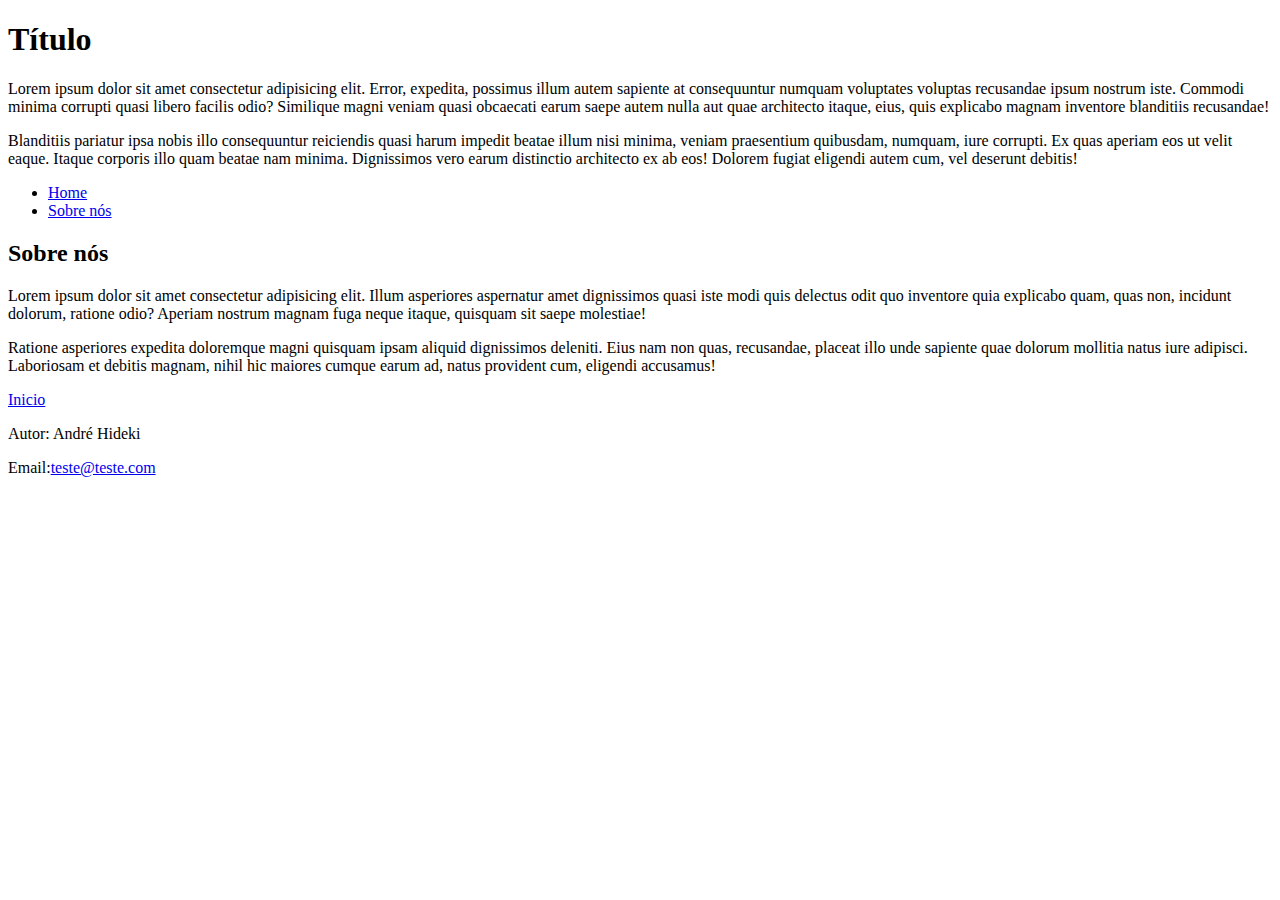
==== index.html @ e986aa07 "Criando links" ====
<!DOCTYPE html>
<html lang="pt-BR">
<head>    

    <meta charset="UTF-8">
    <meta name="viewport" content="width=device-width, initial-scale=1.0">
    
    <title>HTML Semântico</title>

</head>

<!-- não tem nada aqui -->

<body>

    <h1>Título</h1>

    <p>Lorem ipsum dolor sit amet consectetur adipisicing elit. Error, expedita, possimus illum autem sapiente at consequuntur numquam voluptates voluptas recusandae ipsum nostrum iste. Commodi minima corrupti quasi libero facilis odio? Similique magni veniam quasi obcaecati earum saepe autem nulla aut quae architecto itaque, eius, quis explicabo magnam inventore blanditiis recusandae!</p>

    <p>Blanditiis pariatur ipsa nobis illo consequuntur reiciendis quasi harum impedit beatae illum nisi minima, veniam praesentium quibusdam, numquam, iure corrupti. Ex quas aperiam eos ut velit eaque. Itaque corporis illo quam beatae nam minima. Dignissimos vero earum distinctio architecto ex ab eos! Dolorem fugiat eligendi autem cum, vel deserunt debitis!</p>

    <article>        
    
        <header id="topo">

            <nav>

                <ul>

                    <li>

                       <a href="./index.html">Home</a> 

                    </li>

                    <li>

                        <a href="#sobre-nos">Sobre nós</a>

                    </li>

                </ul>

            </nav>         

        </header>

    </article>

    <section id="sobre-nos">

        <h2>Sobre nós</h2>

        <!-- Abreviação: p*2lorem40-->            
        <p>Lorem ipsum dolor sit amet consectetur adipisicing elit. Illum asperiores aspernatur amet dignissimos quasi iste modi quis delectus odit quo inventore quia explicabo quam, quas non, incidunt dolorum, ratione odio? Aperiam nostrum magnam fuga neque itaque, quisquam sit saepe molestiae!</p>

        <p>Ratione asperiores expedita doloremque magni quisquam ipsam aliquid dignissimos deleniti. Eius nam non quas, recusandae, placeat illo unde sapiente quae dolorum mollitia natus iure adipisci. Laboriosam et debitis magnam, nihil hic maiores cumque earum ad, natus provident cum, eligendi accusamus!</p>

        <a href="#topo">Inicio</a>

    </section>

    <footer>
        <p>Autor: André Hideki</p>
        <p>Email:<a href="mailto:teste@teste.com">teste@teste.com</a></p>
    </footer>    
    
</body>
</html>
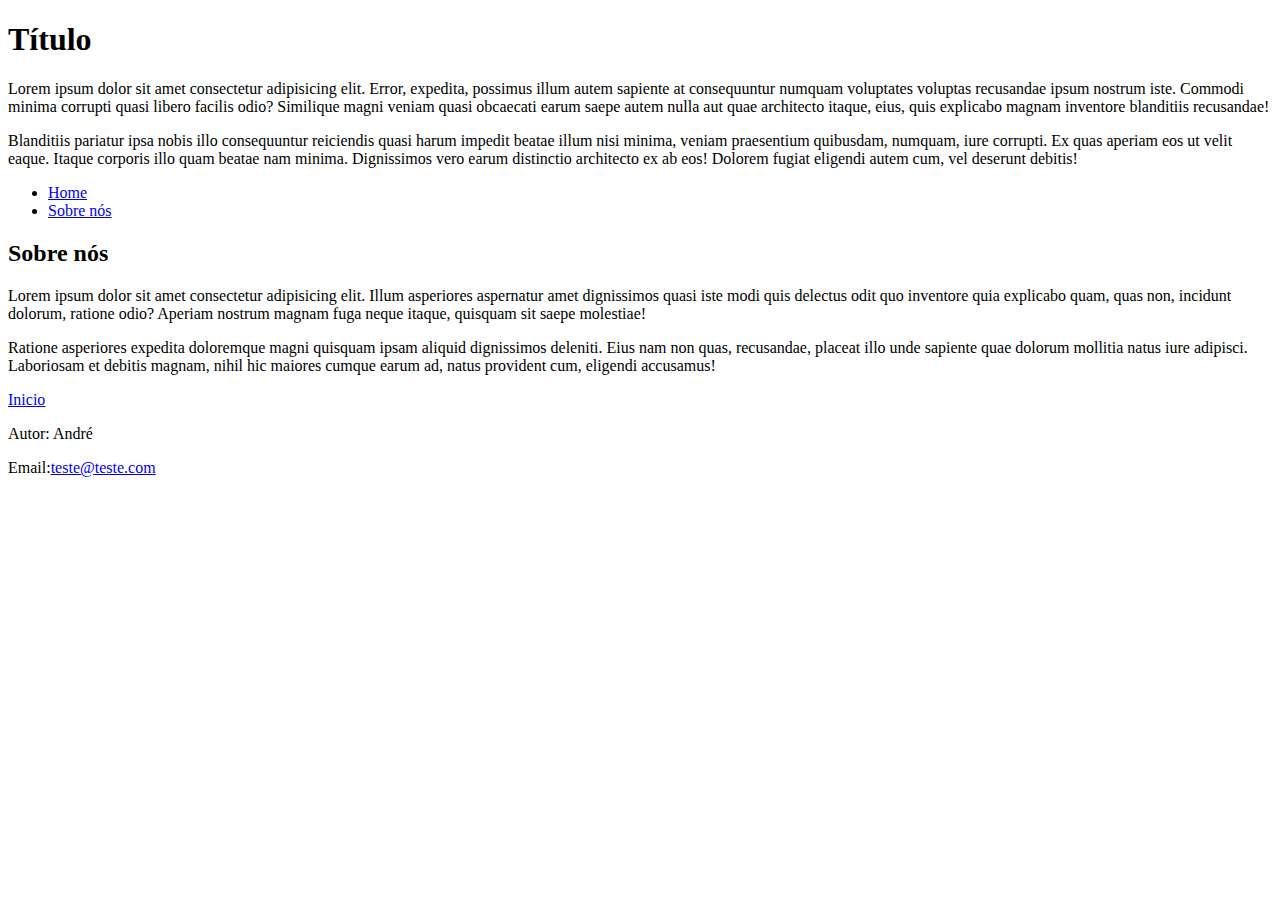
==== commit ec3f3471: "Criando um link" ====
--- a/index.html
+++ b/index.html
@@ -61,7 +61,7 @@
     </section>
 
     <footer>
-        <p>Autor: André Hideki</p>
+        <p>Autor: André </p>
         <p>Email:<a href="mailto:teste@teste.com">teste@teste.com</a></p>
     </footer>    
     
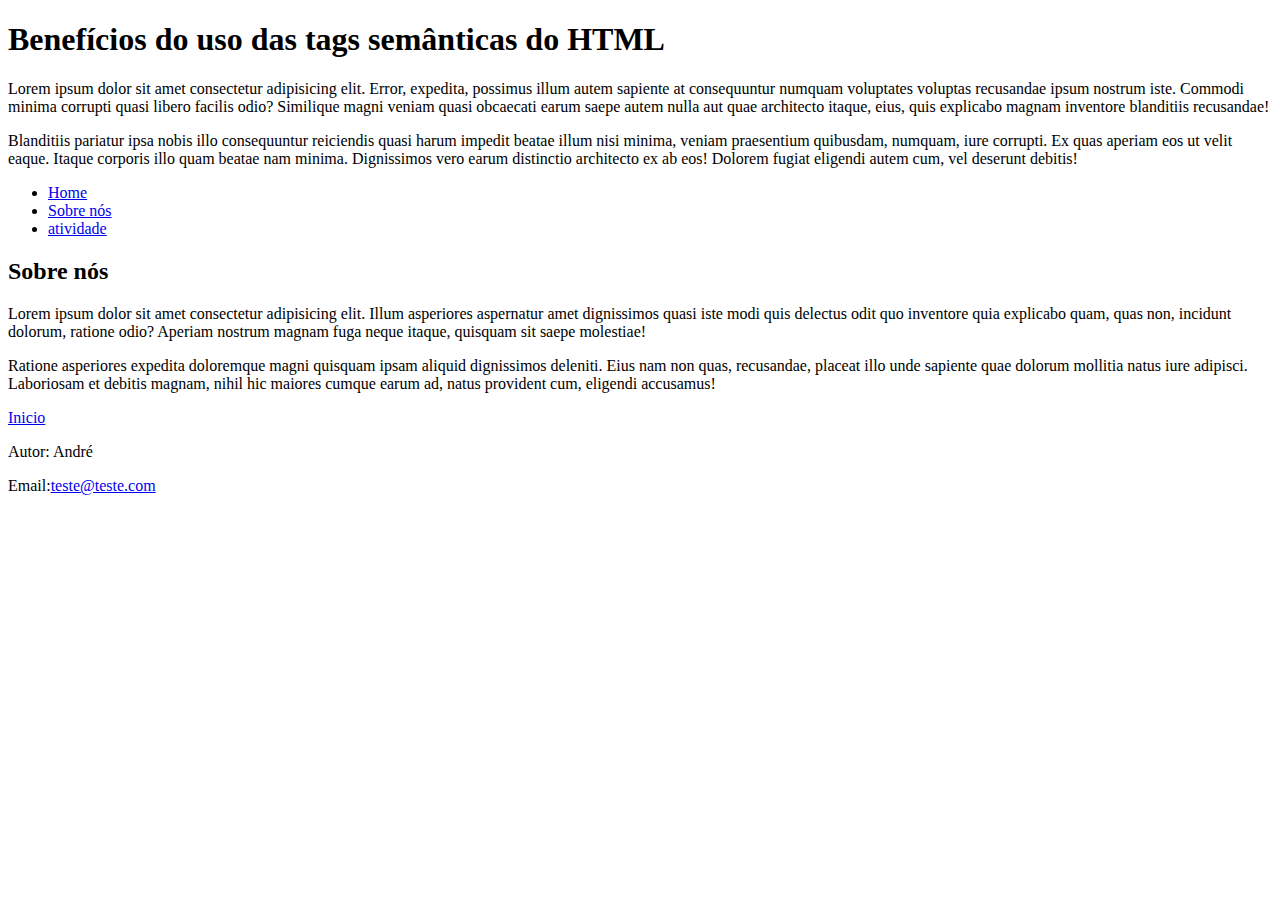
==== commit 989a40bc: "fazendo uma pagina no html semantico" ====
--- a/index.html
+++ b/index.html
@@ -13,38 +13,26 @@
 
 <body>
 
-    <h1>Título</h1>
-
+    <h1>Benefícios do uso das tags semânticas do HTML</h1>
     <p>Lorem ipsum dolor sit amet consectetur adipisicing elit. Error, expedita, possimus illum autem sapiente at consequuntur numquam voluptates voluptas recusandae ipsum nostrum iste. Commodi minima corrupti quasi libero facilis odio? Similique magni veniam quasi obcaecati earum saepe autem nulla aut quae architecto itaque, eius, quis explicabo magnam inventore blanditiis recusandae!</p>
-
     <p>Blanditiis pariatur ipsa nobis illo consequuntur reiciendis quasi harum impedit beatae illum nisi minima, veniam praesentium quibusdam, numquam, iure corrupti. Ex quas aperiam eos ut velit eaque. Itaque corporis illo quam beatae nam minima. Dignissimos vero earum distinctio architecto ex ab eos! Dolorem fugiat eligendi autem cum, vel deserunt debitis!</p>
 
-    <article>        
-    
+    <article>      
         <header id="topo">
-
             <nav>
-
                 <ul>
-
                     <li>
-
                        <a href="./index.html">Home</a> 
-
                     </li>
-
                     <li>
-
                         <a href="#sobre-nos">Sobre nós</a>
-
                     </li>
-
+                    <li>
+                        <a href="./teste.html">atividade</a> 
+                    </li>
                 </ul>
-
-            </nav>         
-
+            </nav>     
         </header>
-
     </article>
 
     <section id="sobre-nos">
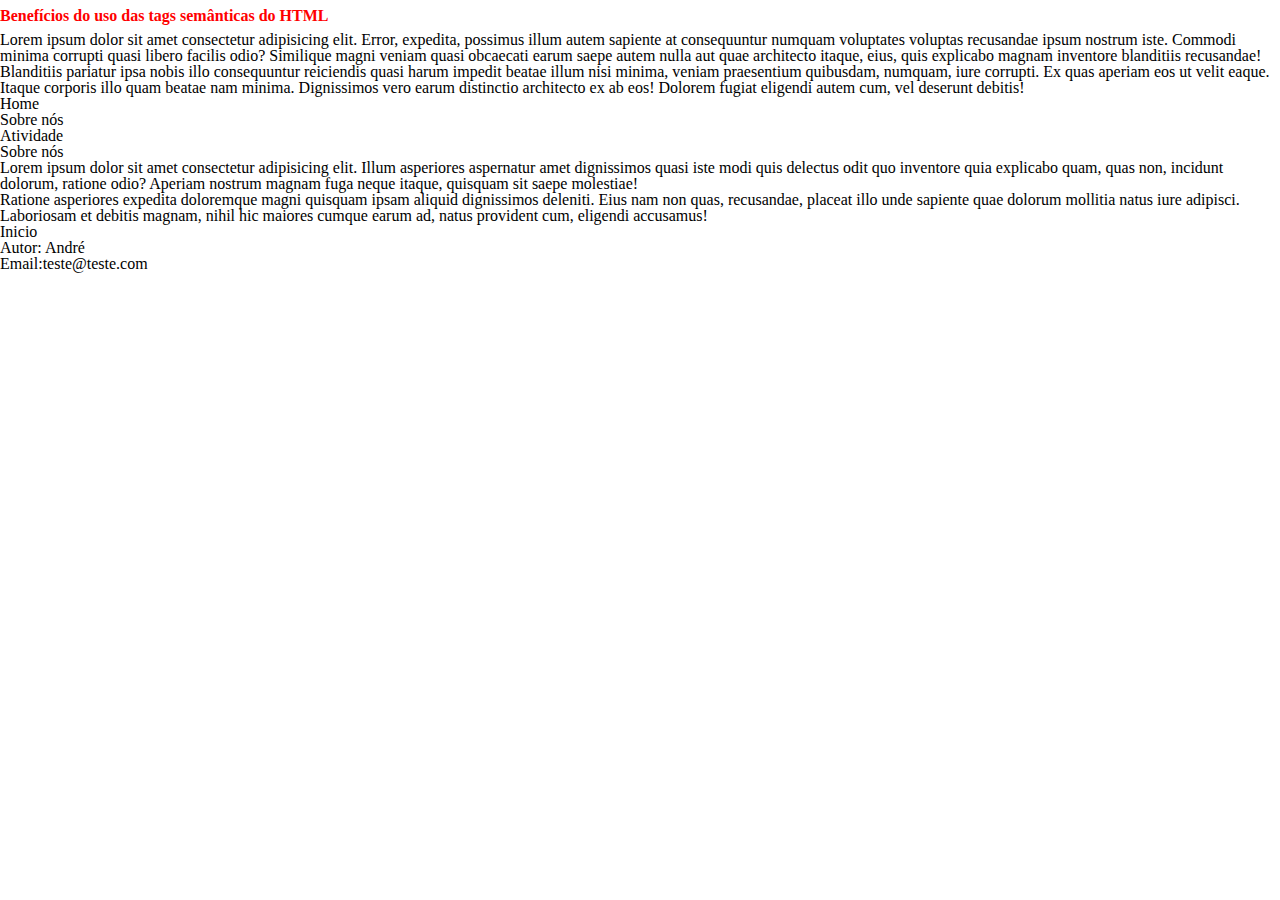
==== commit c30f1a70: "style(index): início da estilização da página principal" ====
--- a/index.html
+++ b/index.html
@@ -6,10 +6,18 @@
     <meta name="viewport" content="width=device-width, initial-scale=1.0">
     
     <title>HTML Semântico</title>
+   
+    <link rel="stylesheet" href="./reset.css">
+    <link rel="stylesheet" href="./style.css">
+
 
 </head>
 
-<!-- não tem nada aqui -->
+<!-- não tem nada entre o head e o body -->
+<!-- ctrl e vírgula -->
+<!-- externo, interno, inline -->
+<!-- alt z -->
+<!-- style="color:darkgreen" -->
 
 <body>
 
@@ -28,7 +36,7 @@
                         <a href="#sobre-nos">Sobre nós</a>
                     </li>
                     <li>
-                        <a href="./teste.html">atividade</a> 
+                        <a href="./teste.html">Atividade</a> 
                     </li>
                 </ul>
             </nav>     
--- a/style.css
+++ b/style.css
@@ -0,0 +1,5 @@
+h1 {
+    color: red;
+    line-height: 2;
+    font-weight: bold;
+}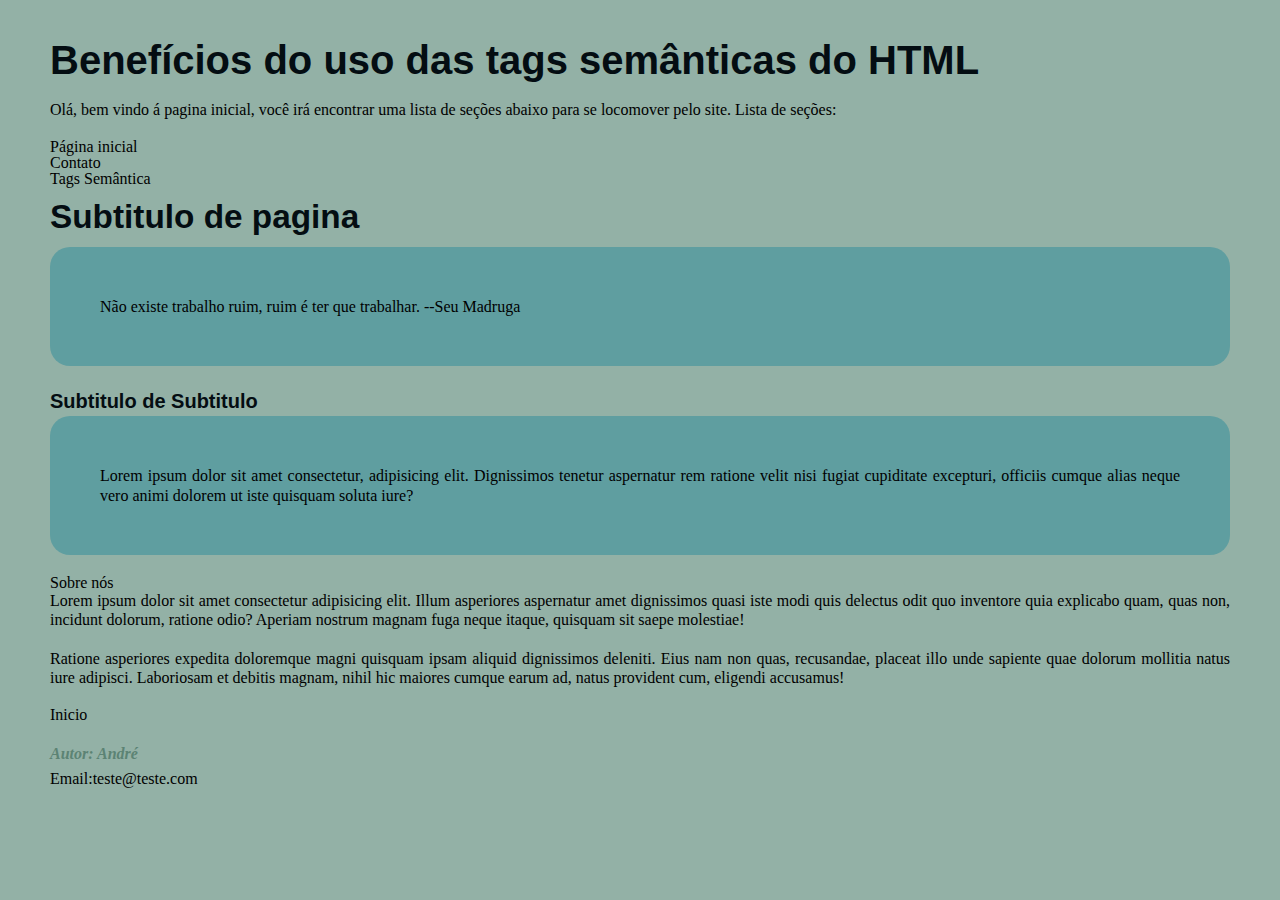
==== commit 4da8e174: "style(index): criando os estilos da página inicial" ====
--- a/index.html
+++ b/index.html
@@ -21,31 +21,39 @@
 
 <body>
 
-    <h1>Benefícios do uso das tags semânticas do HTML</h1>
-    <p>Lorem ipsum dolor sit amet consectetur adipisicing elit. Error, expedita, possimus illum autem sapiente at consequuntur numquam voluptates voluptas recusandae ipsum nostrum iste. Commodi minima corrupti quasi libero facilis odio? Similique magni veniam quasi obcaecati earum saepe autem nulla aut quae architecto itaque, eius, quis explicabo magnam inventore blanditiis recusandae!</p>
-    <p>Blanditiis pariatur ipsa nobis illo consequuntur reiciendis quasi harum impedit beatae illum nisi minima, veniam praesentium quibusdam, numquam, iure corrupti. Ex quas aperiam eos ut velit eaque. Itaque corporis illo quam beatae nam minima. Dignissimos vero earum distinctio architecto ex ab eos! Dolorem fugiat eligendi autem cum, vel deserunt debitis!</p>
+    <h1 class="titulo-de-artigo">Benefícios do uso das tags semânticas do HTML</h1>
+    <p>Olá, bem vindo á pagina inicial, você irá encontrar uma lista de seções abaixo para se locomover pelo site. Lista de seções:</p>
+
 
     <article>      
         <header id="topo">
             <nav>
                 <ul>
                     <li>
-                       <a href="./index.html">Home</a> 
+                       <a href="./index.html">Página inicial</a> 
                     </li>
                     <li>
-                        <a href="#sobre-nos">Sobre nós</a>
+                        <a href="#sobre-nos">Contato</a>
                     </li>
                     <li>
-                        <a href="./teste.html">Atividade</a> 
+                        <a href="./teste.html">Tags Semântica</a> 
                     </li>
                 </ul>
             </nav>     
         </header>
     </article>
 
+    <section>
+        <h2 class="subtitulo-de-pagina">Subtitulo de pagina</h2>
+            <p class="paragrafo-cor"> Não existe trabalho ruim, ruim é ter que trabalhar. --Seu Madruga</p>
+            <h3 class="subtitulo-de-subtitulo">Subtitulo de Subtitulo</h3> 
+            <p class="paragrafo-cor">Lorem ipsum dolor sit amet consectetur, adipisicing elit. Dignissimos tenetur aspernatur rem ratione velit nisi fugiat cupiditate excepturi, officiis cumque alias neque vero animi dolorem ut iste quisquam soluta iure?</p>
+        
+    </section>
+
     <section id="sobre-nos">
 
-        <h2>Sobre nós</h2>
+        <h2 class="titulo-de-sobre-nos">Sobre nós</h2>
 
         <!-- Abreviação: p*2lorem40-->            
         <p>Lorem ipsum dolor sit amet consectetur adipisicing elit. Illum asperiores aspernatur amet dignissimos quasi iste modi quis delectus odit quo inventore quia explicabo quam, quas non, incidunt dolorum, ratione odio? Aperiam nostrum magnam fuga neque itaque, quisquam sit saepe molestiae!</p>
@@ -55,11 +63,11 @@
         <a href="#topo">Inicio</a>
 
     </section>
-
+<br>
     <footer>
-        <p>Autor: André </p>
+        <p class="autor-do-artigo">Autor: André </p>
         <p>Email:<a href="mailto:teste@teste.com">teste@teste.com</a></p>
-    </footer>    
+    </footer>   
     
 </body>
 </html>--- a/style.css
+++ b/style.css
@@ -1,5 +1,50 @@
-h1 {
-    color: red;
+.titulo-de-artigo {
+    color: #040D12;
     line-height: 2;
     font-weight: bold;
+    font-size: 30pt;
+    font-family: Arial, Helvetica, sans-serif;
+}
+
+.subtitulo-de-pagina {
+    color: #040D12;
+    line-height: 1.8;
+    font-weight: bold;
+    font-size: 25pt;
+    font-family: Arial, Helvetica, sans-serif;
+}
+
+.subtitulo-de-subtitulo {
+    color: #040D12;
+    line-height: 1.5;
+    font-weight: bold;
+    font-size: 20px;
+    font-family: Arial, Helvetica, sans-serif;
+    
+}
+
+body {
+    margin: 20px 50px;  
+    background-color: #93B1A6; 
+     
+}
+
+p {
+    line-height: 1.2;
+    text-align: justify;
+    margin-bottom: 20px;
+}
+
+.paragrafo-cor {
+    background-color: cadetblue;
+    padding: 50px;
+    border-radius: 20px;
+}
+
+.autor-do-artigo {
+    color: #5C8374;
+    font-weight: bold;
+    font-style: italic;
+    margin: 5px 0;
+    
 }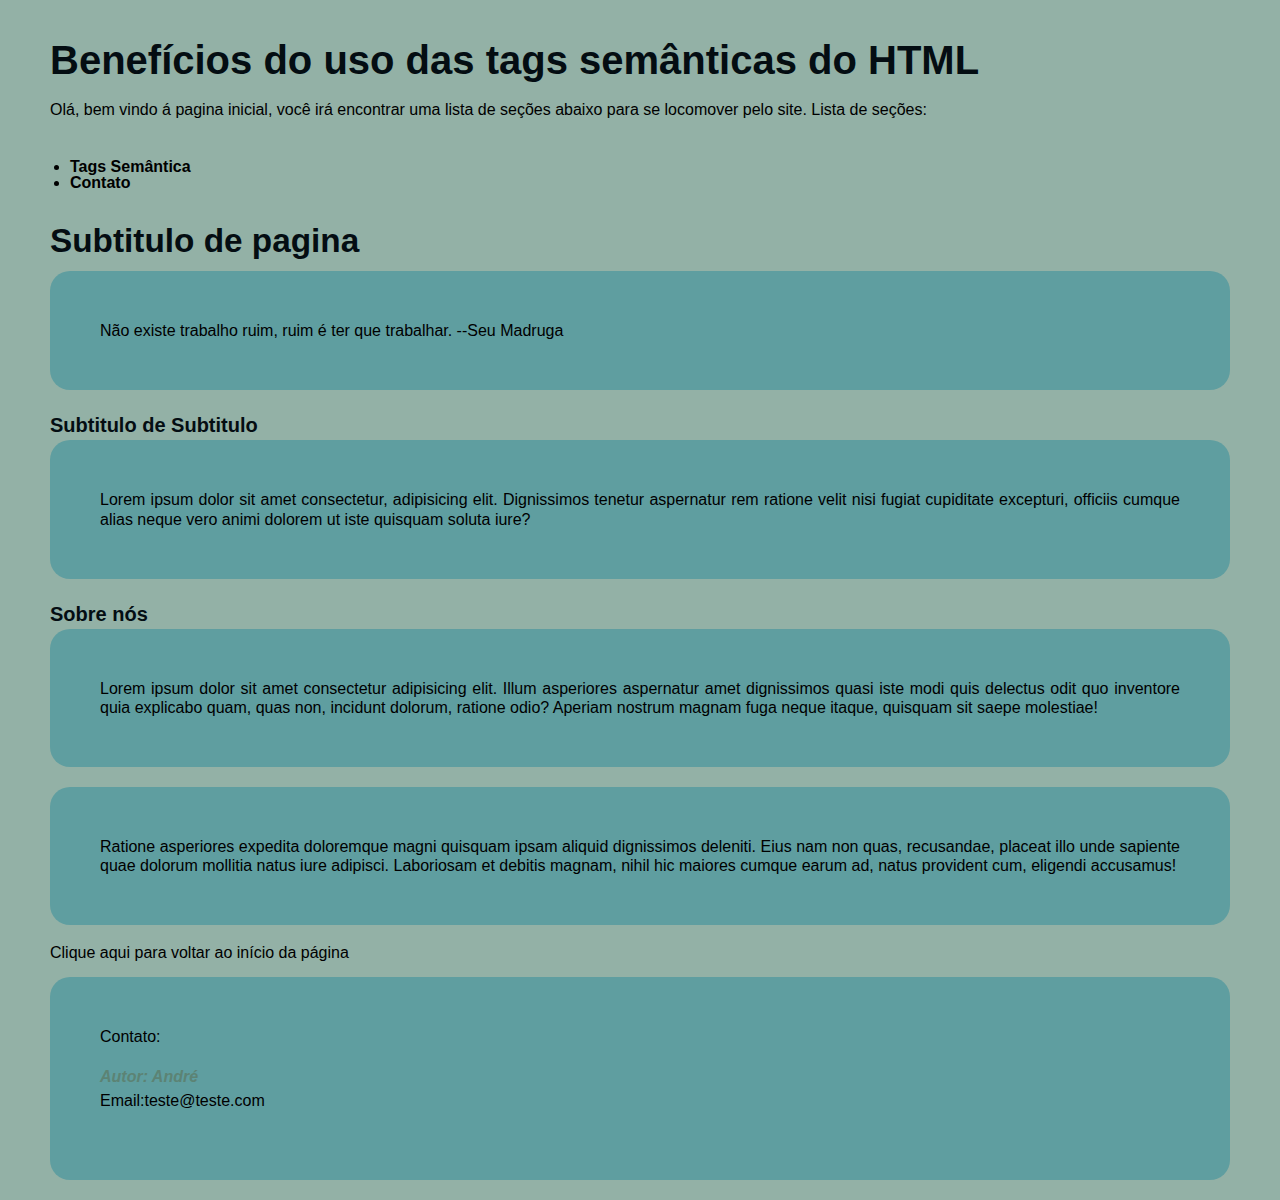
==== commit e21bfb5b: "style(index) alterando o padding dos textos" ====
--- a/index.html
+++ b/index.html
@@ -28,16 +28,10 @@
     <article>      
         <header id="topo">
             <nav>
-                <ul>
-                    <li>
-                       <a href="./index.html">Página inicial</a> 
-                    </li>
-                    <li>
-                        <a href="#sobre-nos">Contato</a>
-                    </li>
-                    <li>
-                        <a href="./teste.html">Tags Semântica</a> 
-                    </li>
+                <ul class="indice">
+                    <li> <a href="./teste.html">Tags Semântica</a> </li>
+                    <li> <a href="#sobre-nos">Contato</a> </li>
+   
                 </ul>
             </nav>     
         </header>
@@ -53,18 +47,23 @@
 
     <section id="sobre-nos">
 
-        <h2 class="titulo-de-sobre-nos">Sobre nós</h2>
+        <h2 class="titulo-de-sobre-nos" >Sobre nós</h2>
 
         <!-- Abreviação: p*2lorem40-->            
-        <p>Lorem ipsum dolor sit amet consectetur adipisicing elit. Illum asperiores aspernatur amet dignissimos quasi iste modi quis delectus odit quo inventore quia explicabo quam, quas non, incidunt dolorum, ratione odio? Aperiam nostrum magnam fuga neque itaque, quisquam sit saepe molestiae!</p>
+        <p class="texto-sobre-nos">Lorem ipsum dolor sit amet consectetur adipisicing elit. Illum asperiores aspernatur amet dignissimos quasi iste modi quis delectus odit quo inventore quia explicabo quam, quas non, incidunt dolorum, ratione odio? Aperiam nostrum magnam fuga neque itaque, quisquam sit saepe molestiae!</p>
 
-        <p>Ratione asperiores expedita doloremque magni quisquam ipsam aliquid dignissimos deleniti. Eius nam non quas, recusandae, placeat illo unde sapiente quae dolorum mollitia natus iure adipisci. Laboriosam et debitis magnam, nihil hic maiores cumque earum ad, natus provident cum, eligendi accusamus!</p>
+        <p class="texto-sobre-nos">Ratione asperiores expedita doloremque magni quisquam ipsam aliquid dignissimos deleniti. Eius nam non quas, recusandae, placeat illo unde sapiente quae dolorum mollitia natus iure adipisci. Laboriosam et debitis magnam, nihil hic maiores cumque earum ad, natus provident cum, eligendi accusamus!</p>
 
-        <a href="#topo">Inicio</a>
+        <ul>
+            <li>
+                <a href="#topo">Clique aqui para voltar ao início da página</a>
+            </li>
+        </ul>
 
     </section>
 <br>
-    <footer>
+    <footer class="texto-sobre-nos">
+        <p>Contato:</p>
         <p class="autor-do-artigo">Autor: André </p>
         <p>Email:<a href="mailto:teste@teste.com">teste@teste.com</a></p>
     </footer>   
--- a/style.css
+++ b/style.css
@@ -26,6 +26,7 @@
 body {
     margin: 20px 50px;  
     background-color: #93B1A6; 
+    font-family: Arial, Helvetica, sans-serif;
      
 }
 
@@ -47,4 +48,26 @@
     font-style: italic;
     margin: 5px 0;
     
-}+}
+
+.indice {
+    font-weight: bold;
+    font-family: Arial, Helvetica, sans-serif;
+    list-style:disc;
+    padding: 20px;
+}
+
+.titulo-de-sobre-nos {
+        color: #040D12;
+        line-height: 1.5;
+        font-weight: bold;
+        font-size: 20px;
+        font-family: Arial, Helvetica, sans-serif;
+}
+
+.texto-sobre-nos {
+    background-color: #5f9ea0;
+    padding: 50px;
+    border-radius: 20px;
+}
+
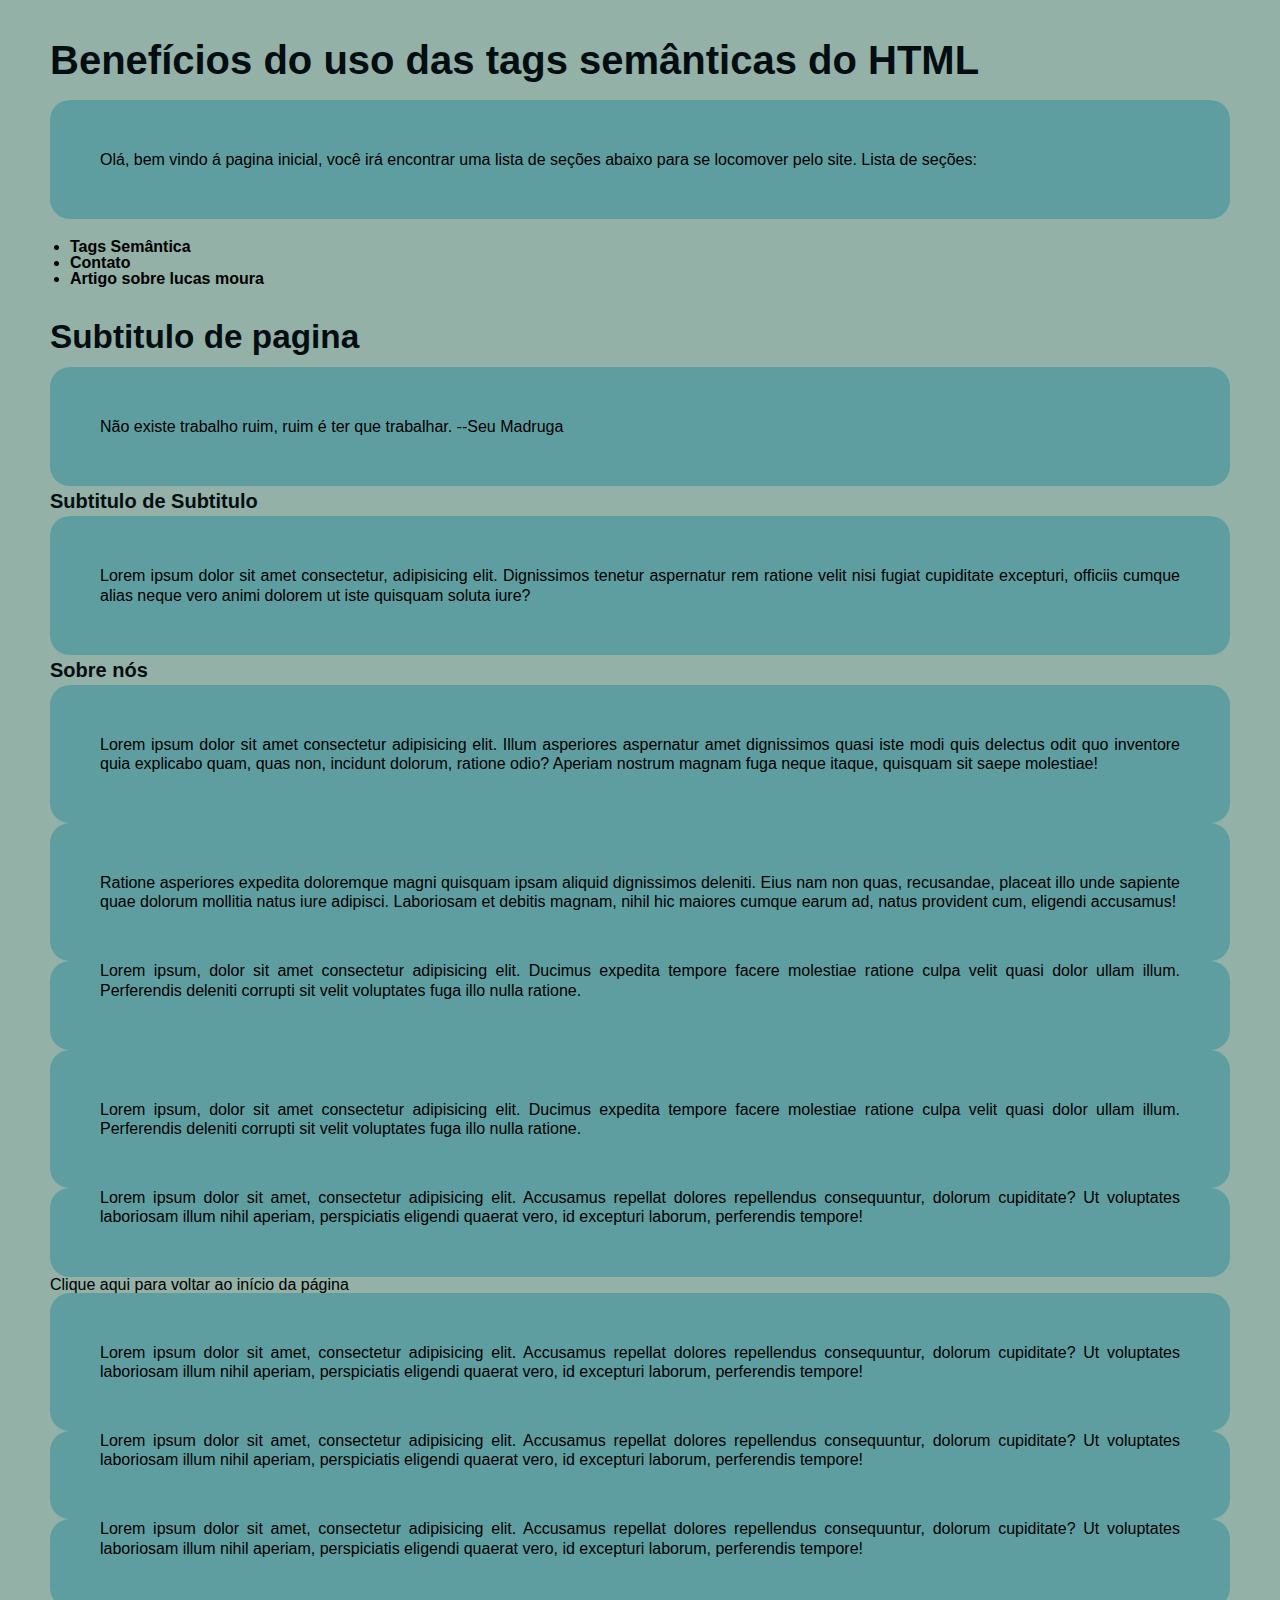
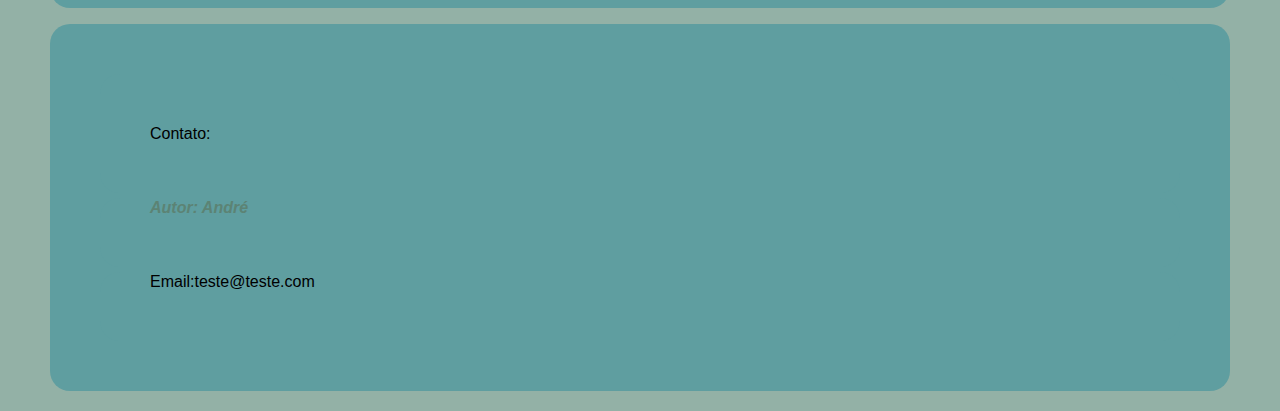
==== commit 65f1dc42: "style(index) alterando os espaçamentos" ====
--- a/index.html
+++ b/index.html
@@ -31,6 +31,7 @@
                 <ul class="indice">
                     <li> <a href="./teste.html">Tags Semântica</a> </li>
                     <li> <a href="#sobre-nos">Contato</a> </li>
+                    <li> <a href="./lucas.html">Artigo sobre lucas moura</a> </li>
    
                 </ul>
             </nav>     
@@ -53,7 +54,14 @@
         <p class="texto-sobre-nos">Lorem ipsum dolor sit amet consectetur adipisicing elit. Illum asperiores aspernatur amet dignissimos quasi iste modi quis delectus odit quo inventore quia explicabo quam, quas non, incidunt dolorum, ratione odio? Aperiam nostrum magnam fuga neque itaque, quisquam sit saepe molestiae!</p>
 
         <p class="texto-sobre-nos">Ratione asperiores expedita doloremque magni quisquam ipsam aliquid dignissimos deleniti. Eius nam non quas, recusandae, placeat illo unde sapiente quae dolorum mollitia natus iure adipisci. Laboriosam et debitis magnam, nihil hic maiores cumque earum ad, natus provident cum, eligendi accusamus!</p>
+        
+        <p>Lorem ipsum, dolor sit amet consectetur adipisicing elit. Ducimus expedita tempore facere molestiae ratione culpa velit quasi dolor ullam illum. Perferendis deleniti corrupti sit velit voluptates fuga illo nulla ratione.</p>
+        
+        <section>      
+            <p>Lorem ipsum, dolor sit amet consectetur adipisicing elit. Ducimus expedita tempore facere molestiae ratione culpa velit quasi dolor ullam illum. Perferendis deleniti corrupti sit velit voluptates fuga illo nulla ratione.</p>
 
+            <p>Lorem ipsum dolor sit amet, consectetur adipisicing elit. Accusamus repellat dolores repellendus consequuntur, dolorum cupiditate? Ut voluptates laboriosam illum nihil aperiam, perspiciatis eligendi quaerat vero, id excepturi laborum, perferendis tempore!</p>
+        </section>
         <ul>
             <li>
                 <a href="#topo">Clique aqui para voltar ao início da página</a>
@@ -61,6 +69,13 @@
         </ul>
 
     </section>
+
+    <section>
+        <p>Lorem ipsum dolor sit amet, consectetur adipisicing elit. Accusamus repellat dolores repellendus consequuntur, dolorum cupiditate? Ut voluptates laboriosam illum nihil aperiam, perspiciatis eligendi quaerat vero, id excepturi laborum, perferendis tempore!</p>
+        <p>Lorem ipsum dolor sit amet, consectetur adipisicing elit. Accusamus repellat dolores repellendus consequuntur, dolorum cupiditate? Ut voluptates laboriosam illum nihil aperiam, perspiciatis eligendi quaerat vero, id excepturi laborum, perferendis tempore!</p>
+        <p>Lorem ipsum dolor sit amet, consectetur adipisicing elit. Accusamus repellat dolores repellendus consequuntur, dolorum cupiditate? Ut voluptates laboriosam illum nihil aperiam, perspiciatis eligendi quaerat vero, id excepturi laborum, perferendis tempore!</p>
+    </section>
+
 <br>
     <footer class="texto-sobre-nos">
         <p>Contato:</p>
--- a/style.css
+++ b/style.css
@@ -58,16 +58,32 @@
 }
 
 .titulo-de-sobre-nos {
-        color: #040D12;
-        line-height: 1.5;
-        font-weight: bold;
-        font-size: 20px;
-        font-family: Arial, Helvetica, sans-serif;
+    color: #040D12;
+    line-height: 1.5;
+    font-weight: bold;
+    font-size: 20px;
+    font-family: Arial, Helvetica, sans-serif;
 }
+
 
 .texto-sobre-nos {
     background-color: #5f9ea0;
     padding: 50px;
     border-radius: 20px;
+    margin: 0;
 }
 
+p {
+    background-color: #5f9ea0;
+    padding: 50px;
+    border-radius: 20px;
+    margin: 0;
+}
+
+
+/* tirar a parte de cima com o irmao adjascente */
+
+p + p{ 
+    padding-top: 0;
+    
+  }
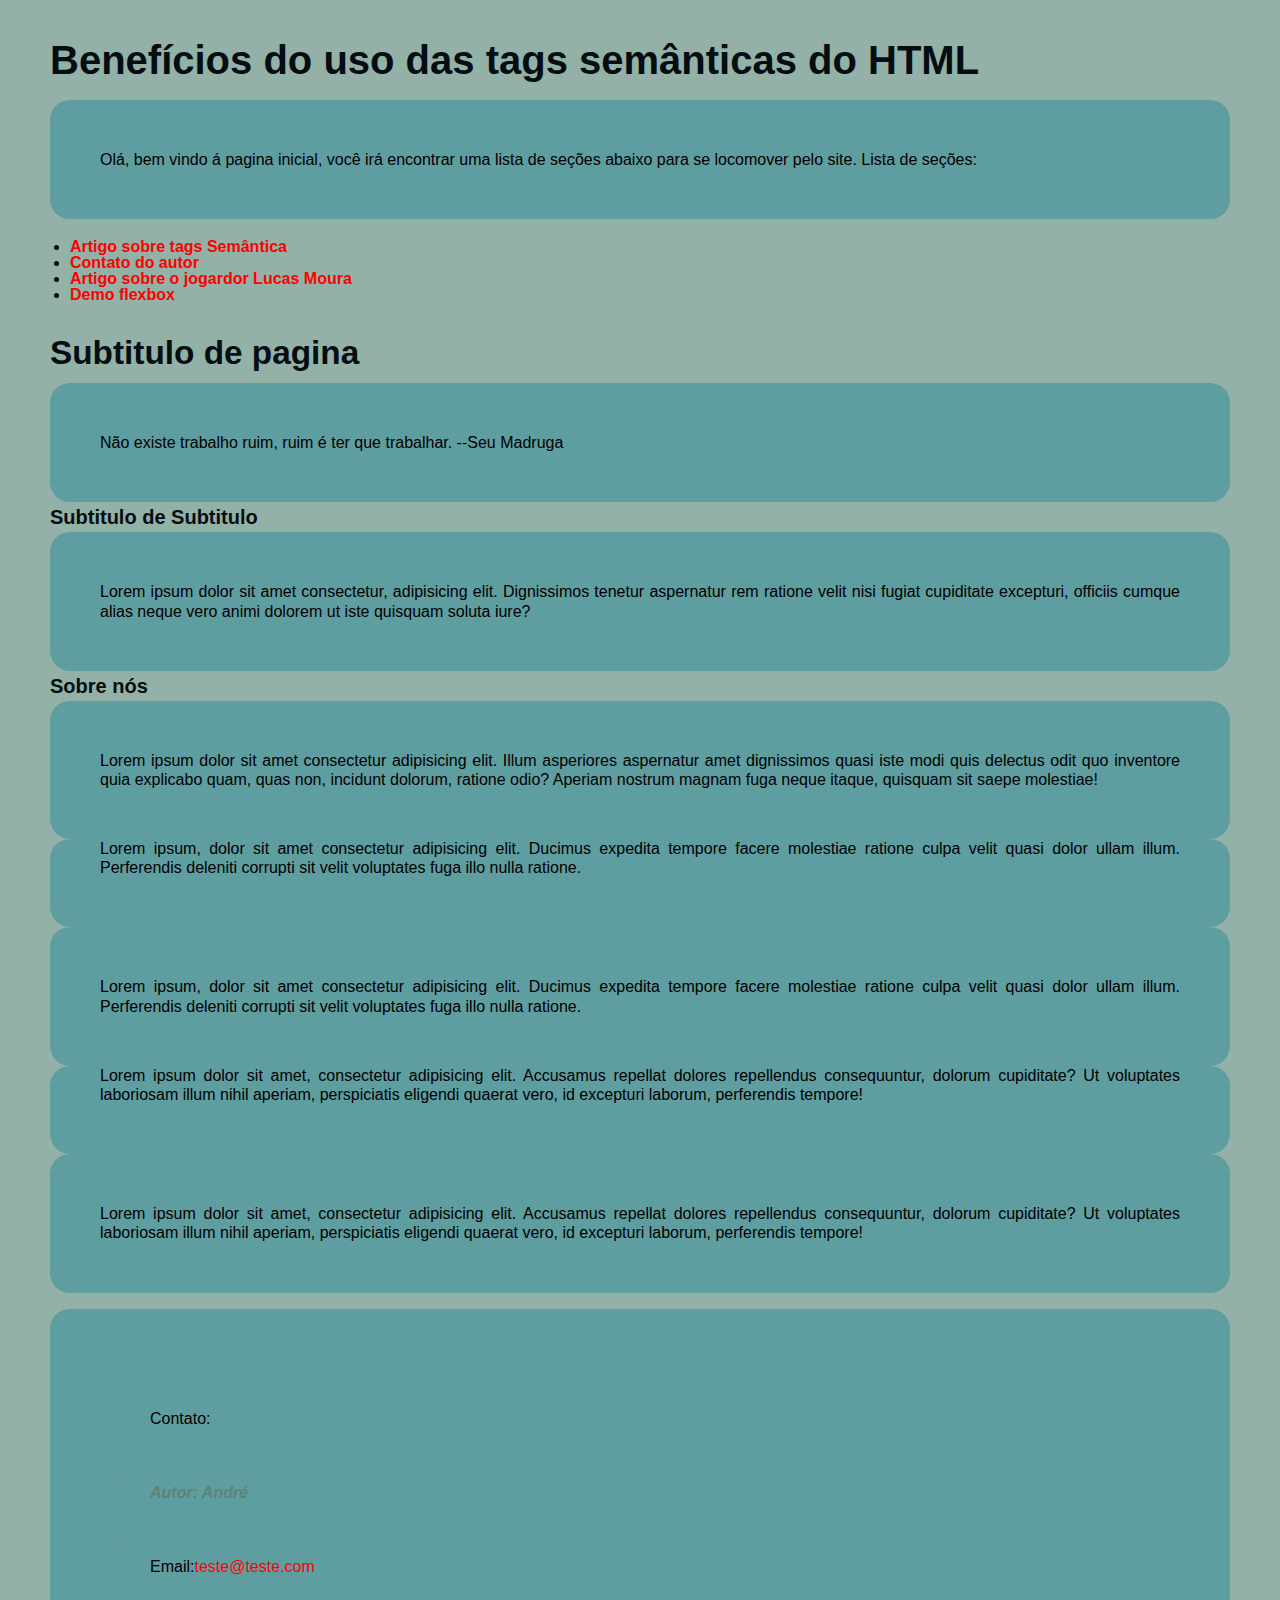
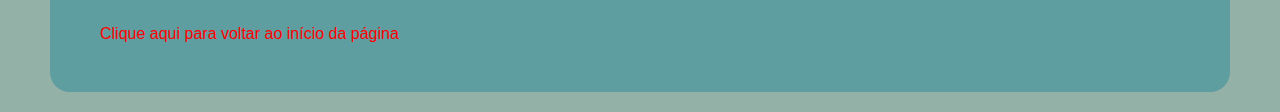
==== commit 459381dd: "feat(demo-flexbox): manipulando flex box" ====
--- a/index.html
+++ b/index.html
@@ -24,64 +24,78 @@
     <h1 class="titulo-de-artigo">Benefícios do uso das tags semânticas do HTML</h1>
     <p>Olá, bem vindo á pagina inicial, você irá encontrar uma lista de seções abaixo para se locomover pelo site. Lista de seções:</p>
 
+    <section id="artigos">
+        <article>      
+            <header id="topo">
+                <nav>
+                    <ul class="indice">
+                        <li> <a href="./teste.html">Artigo sobre tags Semântica</a> </li>
+                        <li> <a href="#sobre-nos">Contato do autor</a> </li>
+                        <li> <a href="./lucas.html">Artigo sobre o jogardor Lucas Moura</a> </li>
+                        <li> <a href="./demo-flexbox.html" target="_blank">Demo flexbox</a> </li>
+    
+                    </ul>
+                </nav>     
+            </header>
+        </article>
 
-    <article>      
-        <header id="topo">
-            <nav>
-                <ul class="indice">
-                    <li> <a href="./teste.html">Tags Semântica</a> </li>
-                    <li> <a href="#sobre-nos">Contato</a> </li>
-                    <li> <a href="./lucas.html">Artigo sobre lucas moura</a> </li>
-   
-                </ul>
-            </nav>     
-        </header>
-    </article>
+        <section>
+            <h2 class="subtitulo-de-pagina">Subtitulo de pagina</h2>
+                <p class="paragrafo-cor"> Não existe trabalho ruim, ruim é ter que trabalhar. --Seu Madruga</p>
+                <h3 class="subtitulo-de-subtitulo">Subtitulo de Subtitulo</h3> 
+                <p class="paragrafo-cor">Lorem ipsum dolor sit amet consectetur, adipisicing elit. Dignissimos tenetur aspernatur rem ratione velit nisi fugiat cupiditate excepturi, officiis cumque alias neque vero animi dolorem ut iste quisquam soluta iure?</p>
+            
+        </section>
 
-    <section>
-        <h2 class="subtitulo-de-pagina">Subtitulo de pagina</h2>
-            <p class="paragrafo-cor"> Não existe trabalho ruim, ruim é ter que trabalhar. --Seu Madruga</p>
-            <h3 class="subtitulo-de-subtitulo">Subtitulo de Subtitulo</h3> 
-            <p class="paragrafo-cor">Lorem ipsum dolor sit amet consectetur, adipisicing elit. Dignissimos tenetur aspernatur rem ratione velit nisi fugiat cupiditate excepturi, officiis cumque alias neque vero animi dolorem ut iste quisquam soluta iure?</p>
+        <section id="sobre-nos">
+
+            <h2 class="titulo-de-sobre-nos" >Sobre nós</h2>
+
+            <!-- Abreviação: p*2lorem40-->            
+            <p class="texto-sobre-nos">Lorem ipsum dolor sit amet consectetur adipisicing elit. Illum asperiores aspernatur amet dignissimos quasi iste modi quis delectus odit quo inventore quia explicabo quam, quas non, incidunt dolorum, ratione odio? Aperiam nostrum magnam fuga neque itaque, quisquam sit saepe molestiae!</p>
         
+            <p>Lorem ipsum, dolor sit amet consectetur adipisicing elit. Ducimus expedita tempore facere molestiae ratione culpa velit quasi dolor ullam illum. Perferendis deleniti corrupti sit velit voluptates fuga illo nulla ratione.</p>
+            
+            <section>      
+                <p>Lorem ipsum, dolor sit amet consectetur adipisicing elit. Ducimus expedita tempore facere molestiae ratione culpa velit quasi dolor ullam illum. Perferendis deleniti corrupti sit velit voluptates fuga illo nulla ratione.</p>
+
+                <p>Lorem ipsum dolor sit amet, consectetur adipisicing elit. Accusamus repellat dolores repellendus consequuntur, dolorum cupiditate? Ut voluptates laboriosam illum nihil aperiam, perspiciatis eligendi quaerat vero, id excepturi laborum, perferendis tempore!</p>
+            </section>
+
+        </section>
+
+        <section>
+            <p>Lorem ipsum dolor sit amet, consectetur adipisicing elit. Accusamus repellat dolores repellendus consequuntur, dolorum cupiditate? Ut voluptates laboriosam illum nihil aperiam, perspiciatis eligendi quaerat vero, id excepturi laborum, perferendis tempore!</p>
+        </section>
     </section>
 
-    <section id="sobre-nos">
+<br>
 
-        <h2 class="titulo-de-sobre-nos" >Sobre nós</h2>
-
-        <!-- Abreviação: p*2lorem40-->            
-        <p class="texto-sobre-nos">Lorem ipsum dolor sit amet consectetur adipisicing elit. Illum asperiores aspernatur amet dignissimos quasi iste modi quis delectus odit quo inventore quia explicabo quam, quas non, incidunt dolorum, ratione odio? Aperiam nostrum magnam fuga neque itaque, quisquam sit saepe molestiae!</p>
-
-        <p class="texto-sobre-nos">Ratione asperiores expedita doloremque magni quisquam ipsam aliquid dignissimos deleniti. Eius nam non quas, recusandae, placeat illo unde sapiente quae dolorum mollitia natus iure adipisci. Laboriosam et debitis magnam, nihil hic maiores cumque earum ad, natus provident cum, eligendi accusamus!</p>
-        
-        <p>Lorem ipsum, dolor sit amet consectetur adipisicing elit. Ducimus expedita tempore facere molestiae ratione culpa velit quasi dolor ullam illum. Perferendis deleniti corrupti sit velit voluptates fuga illo nulla ratione.</p>
-        
-        <section>      
-            <p>Lorem ipsum, dolor sit amet consectetur adipisicing elit. Ducimus expedita tempore facere molestiae ratione culpa velit quasi dolor ullam illum. Perferendis deleniti corrupti sit velit voluptates fuga illo nulla ratione.</p>
-
-            <p>Lorem ipsum dolor sit amet, consectetur adipisicing elit. Accusamus repellat dolores repellendus consequuntur, dolorum cupiditate? Ut voluptates laboriosam illum nihil aperiam, perspiciatis eligendi quaerat vero, id excepturi laborum, perferendis tempore!</p>
-        </section>
+    <footer class="texto-sobre-nos">
+        <p>Contato:</p>
+        <p class="autor-do-artigo">Autor: André </p>
+        <p>Email:<a href="mailto:teste@teste.com">teste@teste.com</a></p>
         <ul>
             <li>
                 <a href="#topo">Clique aqui para voltar ao início da página</a>
             </li>
         </ul>
+    </footer>   
 
+
+    <section id="artigos">
+        <article>   
+        </article>
+
+        <article>   
+        </article>
+
+        <article>   
+        </article>
+
+        <article>   
+        </article>
     </section>
-
-    <section>
-        <p>Lorem ipsum dolor sit amet, consectetur adipisicing elit. Accusamus repellat dolores repellendus consequuntur, dolorum cupiditate? Ut voluptates laboriosam illum nihil aperiam, perspiciatis eligendi quaerat vero, id excepturi laborum, perferendis tempore!</p>
-        <p>Lorem ipsum dolor sit amet, consectetur adipisicing elit. Accusamus repellat dolores repellendus consequuntur, dolorum cupiditate? Ut voluptates laboriosam illum nihil aperiam, perspiciatis eligendi quaerat vero, id excepturi laborum, perferendis tempore!</p>
-        <p>Lorem ipsum dolor sit amet, consectetur adipisicing elit. Accusamus repellat dolores repellendus consequuntur, dolorum cupiditate? Ut voluptates laboriosam illum nihil aperiam, perspiciatis eligendi quaerat vero, id excepturi laborum, perferendis tempore!</p>
-    </section>
-
-<br>
-    <footer class="texto-sobre-nos">
-        <p>Contato:</p>
-        <p class="autor-do-artigo">Autor: André </p>
-        <p>Email:<a href="mailto:teste@teste.com">teste@teste.com</a></p>
-    </footer>   
     
 </body>
 </html>--- a/style.css
+++ b/style.css
@@ -87,3 +87,20 @@
     padding-top: 0;
     
   }
+
+a:link {
+    color: red;
+}
+
+a:visited {
+    color: green;
+}
+
+a:hover {
+    color: hotpink;
+  }
+
+a:active {
+    color: #0000FF;
+}
+
